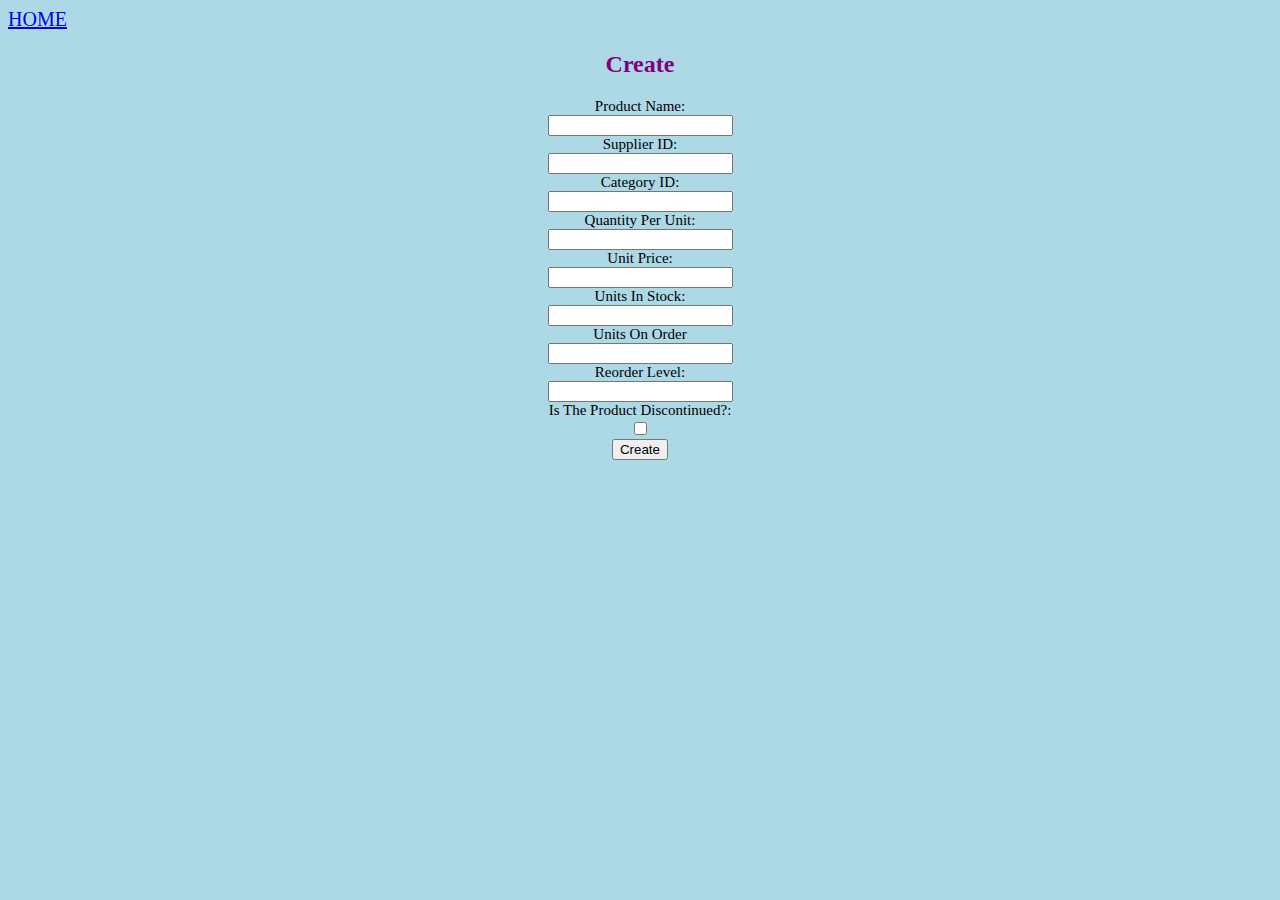
==== Create.html @ 6a3659a3 "Created Basic HTML Site For Northwind Database" ====
<!DOCTYPE html>
<html lang="en">
<head>
    <link href="main.css" rel="stylesheet" type="text/css">
    <meta charset="UTF-8">
    <title>Create Form</title>
</head>
<body>
<a href="ProductsSite.html"> HOME </a>
<h2>Create</h2>

<form method = "post" action="create.py">
  Product Name:<br>
  <input type="text" name="ProductName" value=""><br>
  Supplier ID:<br>
  <input type="number" name="SupplierID" value=""><br>
  Category ID:<br>
  <input type="number" name="CategoryID" value=""><br>
  Quantity Per Unit:<br>
  <input type="number" name="QuantityPerUnit" value=""><br>
  Unit Price:<br>
  <input type="number" name="UnitPrice" value=""><br>
  Units In Stock:<br>
  <input type="number" name="UnitsInStock" value=""><br>
  Units On Order<br>
  <input type="number" name="UnitsOnOrder" value=""><br>
  Reorder Level:<br>
  <input type="number" name="ReorderLevel" value=""><br>
  Is The Product Discontinued?:<br>
  <input type="checkbox" name="Discontinued" value=""><br>
  <input type="submit" value="Create">
</form>

</body>
</html>
---- main.css ----
body {
  background-color: lightblue;
}

h1 {
  font-family: verdana;
  color: darkblue;
  text-align: center;
}
h2 {
  font-family: verdana;
  color: purple;
  text-align: center;
}

p {
  font-family: verdana;
  font-size: 20px;
  text-align: center;
}

a{
  font-family: verdana;
  font-size: 20px;
}
form{
  text-align: center;
  font-family: verdana;
  font-size: 15px;
}
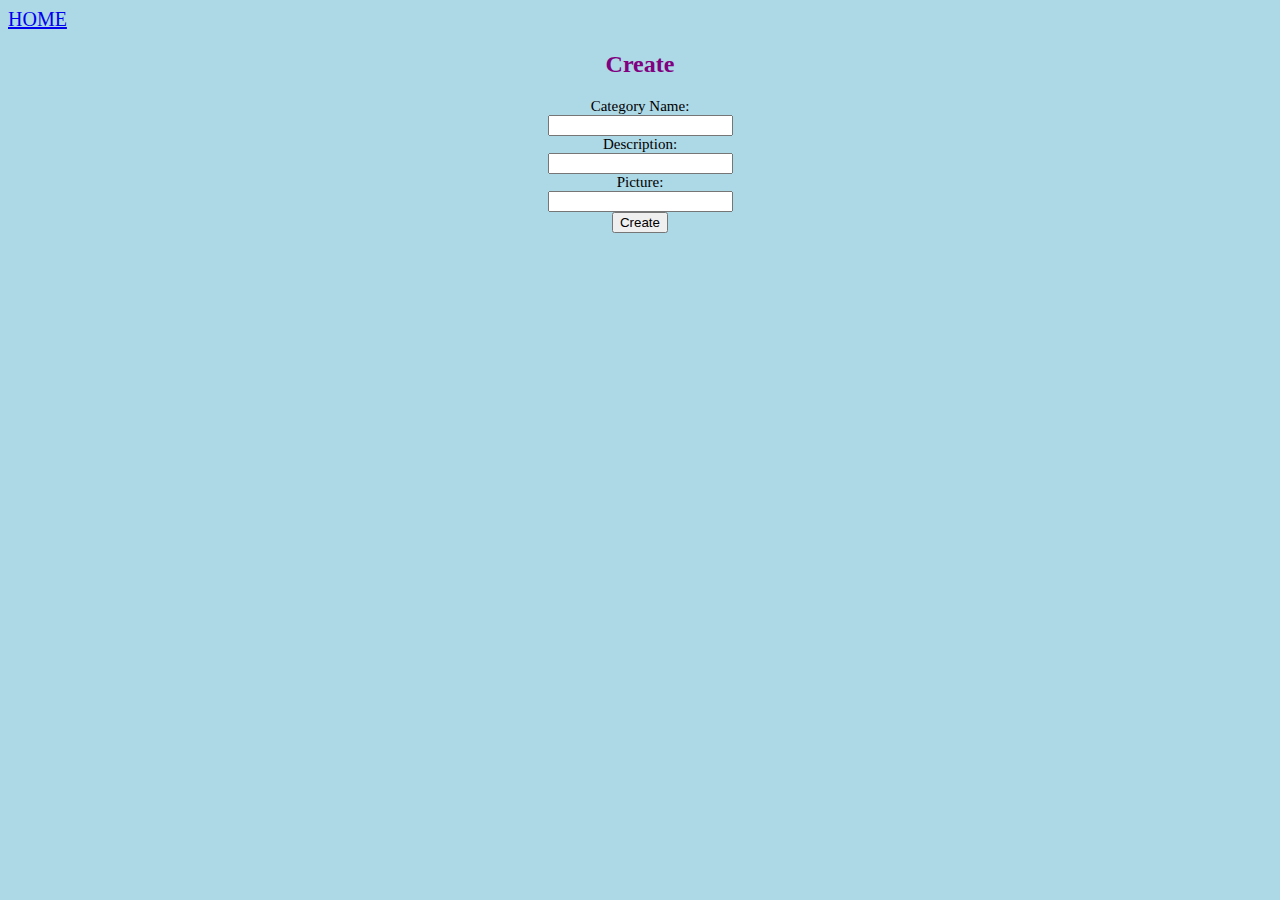
==== commit db57d2f3: "Switched from products to categories" ====
--- a/Create.html
+++ b/Create.html
@@ -6,28 +6,17 @@
     <title>Create Form</title>
 </head>
 <body>
-<a href="ProductsSite.html"> HOME </a>
+<a href="index.html"> HOME </a>
 <h2>Create</h2>
 
 <form method = "post" action="create.py">
-  Product Name:<br>
-  <input type="text" name="ProductName" value=""><br>
-  Supplier ID:<br>
-  <input type="number" name="SupplierID" value=""><br>
-  Category ID:<br>
-  <input type="number" name="CategoryID" value=""><br>
-  Quantity Per Unit:<br>
-  <input type="number" name="QuantityPerUnit" value=""><br>
-  Unit Price:<br>
-  <input type="number" name="UnitPrice" value=""><br>
-  Units In Stock:<br>
-  <input type="number" name="UnitsInStock" value=""><br>
-  Units On Order<br>
-  <input type="number" name="UnitsOnOrder" value=""><br>
-  Reorder Level:<br>
-  <input type="number" name="ReorderLevel" value=""><br>
-  Is The Product Discontinued?:<br>
-  <input type="checkbox" name="Discontinued" value=""><br>
+  Category Name:<br>
+  <input type="text" name="CategoryName" value=""><br>
+  Description: <br>
+  <input type="text" name="Description" value=""><br>
+  Picture: <br>
+  <input type="text" name="Picture" value=""><br>
+
   <input type="submit" value="Create">
 </form>
 
